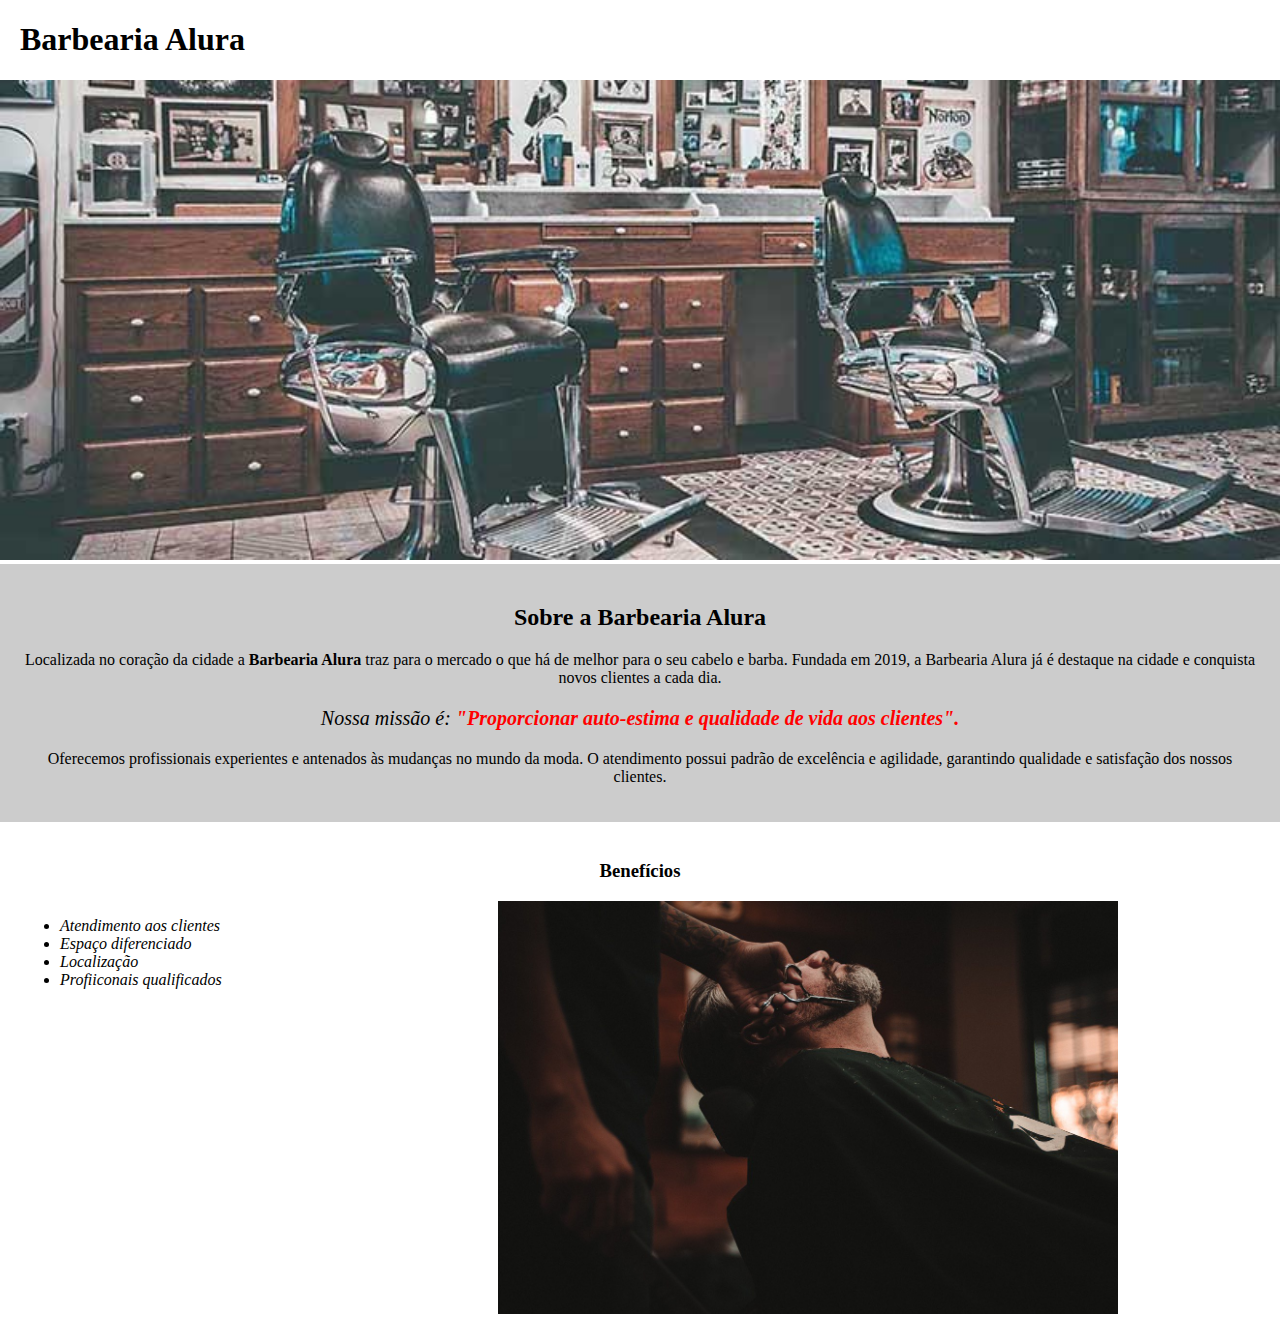
==== index.html @ cef58bca "First commit" ====
<!DOCTYPE html>
<html lang="pt-br">
<head>
    <meta charset="UTF-8">
    <meta http-equiv="X-UA-Compatible" content="IE=edge">
    <meta name="viewport" content="width=device-width, initial-scale=1.0">
    <link rel="stylesheet" href="styles.css">
    <title>Barbearia Alura</title>
</head>
<body>
    <header>
        <h1 class="title-principal">Barbearia Alura</h1>
    </header>
    <img id="banner" src="banner.jpg" alt="Barbearia Alura">
    <div class="principal">
        <h2 class="title-center">Sobre a Barbearia Alura</h2>
        
        <p>Localizada no coração da cidade a <strong>Barbearia Alura</strong> traz para o mercado o que há de melhor para o seu cabelo e barba. Fundada em 2019, a Barbearia Alura já é destaque na cidade e conquista novos clientes a cada dia.</p>

        <p id="missao"><em>Nossa missão é: <strong> "Proporcionar auto-estima e qualidade de vida aos clientes".</strong></p></em>

        <p>Oferecemos profissionais experientes e antenados às mudanças no mundo da moda. O atendimento possui padrão de excelência e agilidade, garantindo qualidade e satisfação dos nossos clientes.</p>
    </div>
    
    <div class="beneficios">
    <h3 class="title-center">Benefícios</h3>
        <ul>
            <li class="item">Atendimento aos clientes</li>
            <li class="item">Espaço diferenciado</li>
            <li class="item">Localização</li>
            <li class="item">Profiiconais qualificados</li>
        </ul>
        <img src="beneficios.jpg" alt="Benefícios" id="img_beneficios">
    </div>
</body>
</html>
---- styles.css ----
body{

    margin: 0;
    padding: 0;
}

.principal{
    background-color: #CCCCCC;
    padding: 20px;
}

.title-principal{
    padding-left: 20px;
}

#banner {
    width: 100%;
}

.title-center{
    text-align: center;
}

#missao{
    font-size: 20px;
}

p{
    text-align: center;
}

em strong{
    color: red;
}

.beneficios{
    background-color: #ffffff;
    padding: 20px;
}

.item{
    font-size: 16px;
    font-style: italic;
}

#img_beneficios{
    width: 50%;
}

ul{
    display: inline-block;
    vertical-align: top;
    width: 20%;
    margin-right: 15%;
}
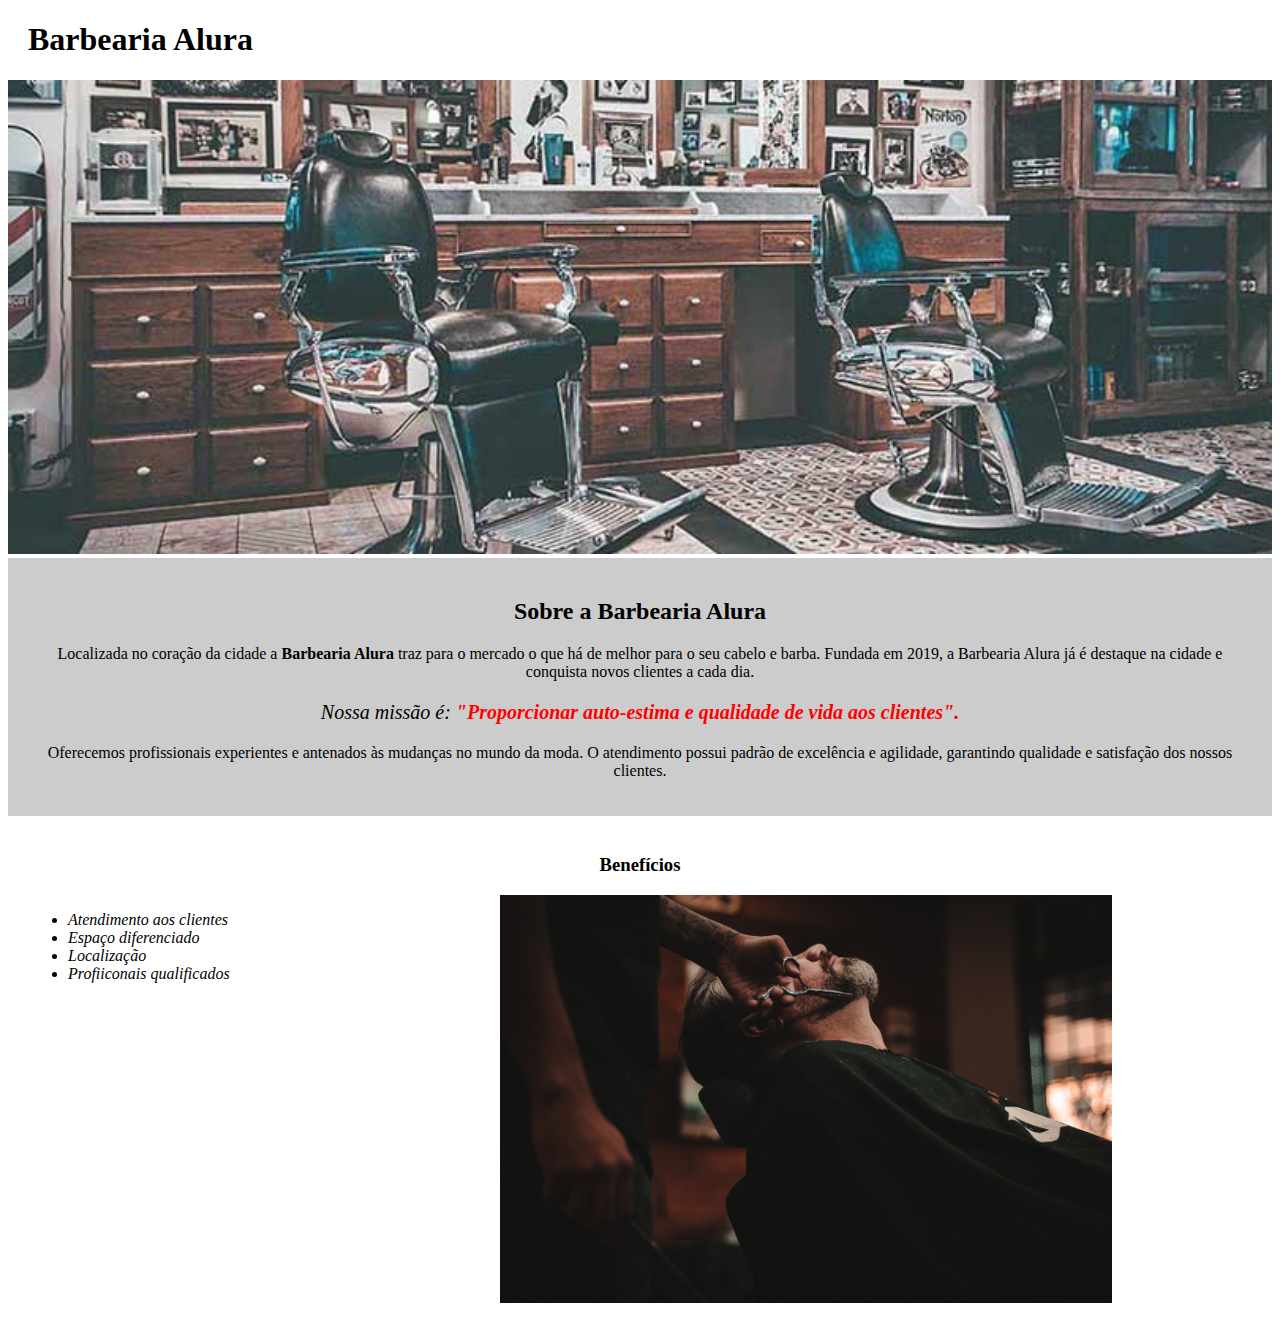
==== commit f9d91ae2: "Organizando projeto em pastas / finalizado header da página de produtos" ====
--- a/index.html
+++ b/index.html
@@ -4,14 +4,14 @@
     <meta charset="UTF-8">
     <meta http-equiv="X-UA-Compatible" content="IE=edge">
     <meta name="viewport" content="width=device-width, initial-scale=1.0">
-    <link rel="stylesheet" href="styles.css">
+    <link rel="stylesheet" href="css/styles.css">
     <title>Barbearia Alura</title>
 </head>
 <body>
     <header>
         <h1 class="title-principal">Barbearia Alura</h1>
     </header>
-    <img id="banner" src="banner.jpg" alt="Barbearia Alura">
+    <img id="banner" src="img/banner.jpg" alt="Barbearia Alura">
     <div class="principal">
         <h2 class="title-center">Sobre a Barbearia Alura</h2>
         
@@ -30,7 +30,7 @@
             <li class="item">Localização</li>
             <li class="item">Profiiconais qualificados</li>
         </ul>
-        <img src="beneficios.jpg" alt="Benefícios" id="img_beneficios">
+        <img src="img/beneficios.jpg" alt="Benefícios" id="img_beneficios">
     </div>
 </body>
 </html>--- a/css/styles.css
+++ b/css/styles.css
@@ -0,0 +1,49 @@
+.principal{
+    background-color: #CCCCCC;
+    padding: 20px;
+}
+
+.title-principal{
+    padding-left: 20px;
+}
+
+#banner {
+    width: 100%;
+}
+
+.title-center{
+    text-align: center;
+}
+
+#missao{
+    font-size: 20px;
+}
+
+p{
+    text-align: center;
+}
+
+em strong{
+    color: red;
+}
+
+.beneficios{
+    background-color: #ffffff;
+    padding: 20px;
+}
+
+.item{
+    font-size: 16px;
+    font-style: italic;
+}
+
+#img_beneficios{
+    width: 50%;
+}
+
+ul{
+    display: inline-block;
+    vertical-align: top;
+    width: 20%;
+    margin-right: 15%;
+}
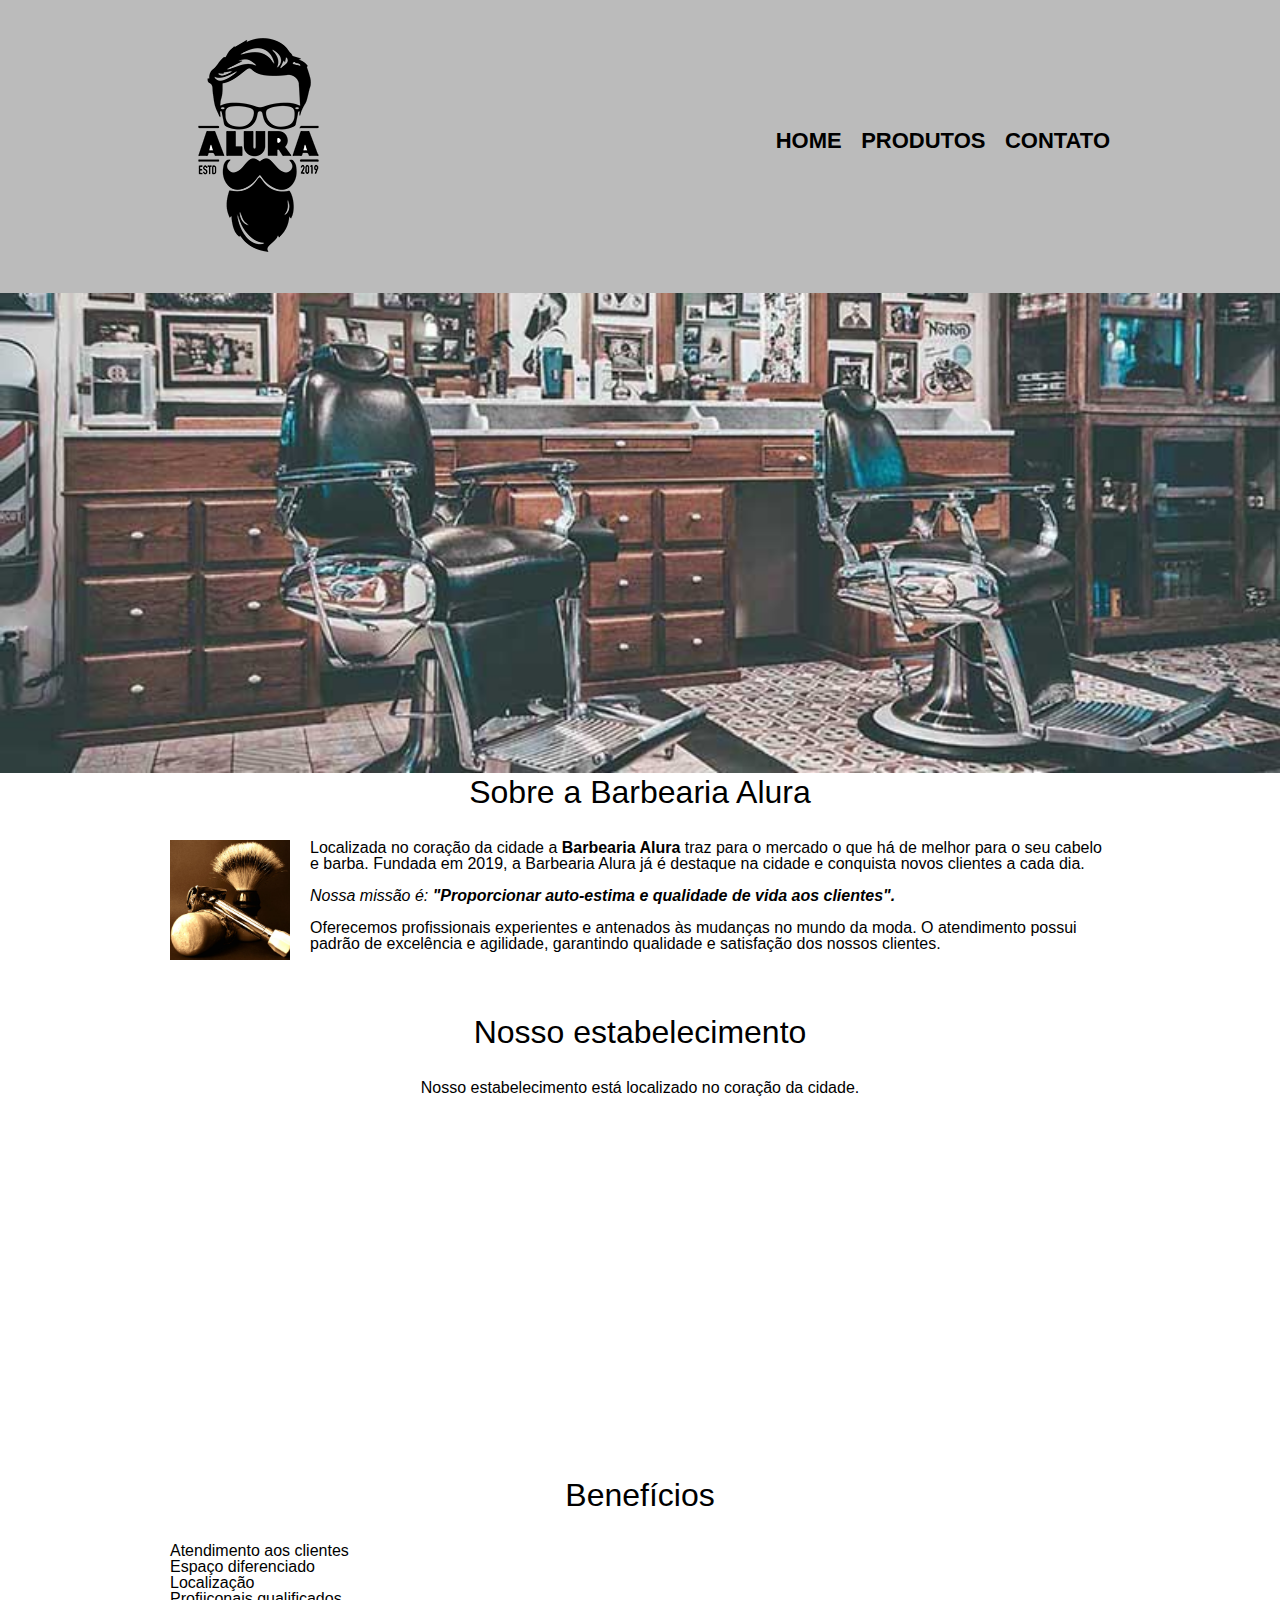
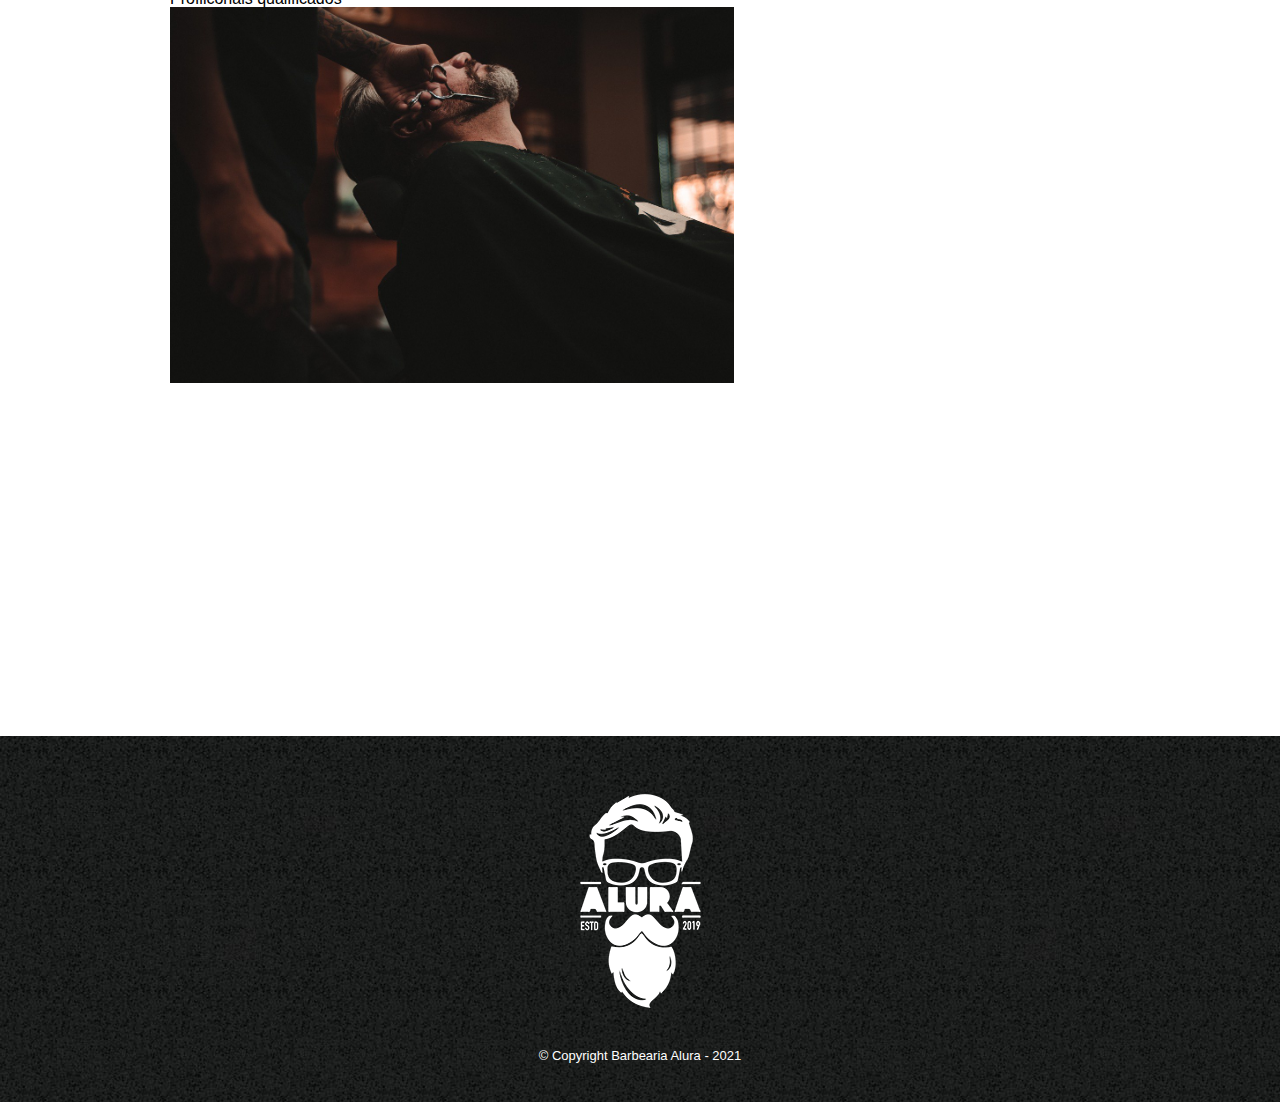
==== commit 1b0df283: "Adicionando mapa e video ao index" ====
--- a/index.html
+++ b/index.html
@@ -1,36 +1,77 @@
 <!DOCTYPE html>
 <html lang="pt-br">
+
 <head>
     <meta charset="UTF-8">
     <meta http-equiv="X-UA-Compatible" content="IE=edge">
     <meta name="viewport" content="width=device-width, initial-scale=1.0">
+    <link rel="stylesheet" href="css/reset.css">
     <link rel="stylesheet" href="css/styles.css">
     <title>Barbearia Alura</title>
 </head>
+
 <body>
     <header>
-        <h1 class="title-principal">Barbearia Alura</h1>
+        <div class="caixa">
+            <h1><img src="img/logo.png" alt="Logo"></h1>
+            <nav>
+                <ul>
+                    <li><a href="index.html">Home</a></li>
+                    <li><a href="produtos.html">Produtos</a></li>
+                    <li><a href="contato.html">Contato</a></li>
+                </ul>
+            </nav>
+        </div>
     </header>
-    <img id="banner" src="img/banner.jpg" alt="Barbearia Alura">
-    <div class="principal">
-        <h2 class="title-center">Sobre a Barbearia Alura</h2>
-        
-        <p>Localizada no coração da cidade a <strong>Barbearia Alura</strong> traz para o mercado o que há de melhor para o seu cabelo e barba. Fundada em 2019, a Barbearia Alura já é destaque na cidade e conquista novos clientes a cada dia.</p>
+    <img class="banner" src="img/banner.jpg" alt="Barbearia Alura">
+    <main>
+        <section class="principal">
+            <h2 class="titulo-principal">Sobre a Barbearia Alura</h2>
 
-        <p id="missao"><em>Nossa missão é: <strong> "Proporcionar auto-estima e qualidade de vida aos clientes".</strong></p></em>
+            <img class="utensilios" src="img/utensilios.jpg" alt="Utensilios de um barbeiro">
 
-        <p>Oferecemos profissionais experientes e antenados às mudanças no mundo da moda. O atendimento possui padrão de excelência e agilidade, garantindo qualidade e satisfação dos nossos clientes.</p>
-    </div>
-    
-    <div class="beneficios">
-    <h3 class="title-center">Benefícios</h3>
-        <ul>
-            <li class="item">Atendimento aos clientes</li>
-            <li class="item">Espaço diferenciado</li>
-            <li class="item">Localização</li>
-            <li class="item">Profiiconais qualificados</li>
-        </ul>
-        <img src="img/beneficios.jpg" alt="Benefícios" id="img_beneficios">
-    </div>
+            <p>Localizada no coração da cidade a <strong>Barbearia Alura</strong> traz para o mercado o que há de melhor
+                para o seu cabelo e barba. Fundada em 2019, a Barbearia Alura já é destaque na cidade e conquista novos
+                clientes a cada dia.</p>
+
+            <p id="missao"><em>Nossa missão é: <strong> "Proporcionar auto-estima e qualidade de vida aos
+                        clientes".</strong></p></em>
+
+            <p>Oferecemos profissionais experientes e antenados às mudanças no mundo da moda. O atendimento possui
+                padrão de excelência e agilidade, garantindo qualidade e satisfação dos nossos clientes.</p>
+        </section>
+
+        <section class="mapa">
+            <h3 class="titulo-principal">Nosso estabelecimento</h3>
+            <p>Nosso estabelecimento está localizado no coração da cidade.</p>
+            <iframe
+                src="https://www.google.com/maps/embed?pb=!1m14!1m8!1m3!1d29250.95490462611!2d-46.6433017!3d-23.5910827!3m2!1i1024!2i768!4f13.1!3m3!1m2!1s0x94ce5a2b2ed7f3a1%3A0xab35da2f5ca62674!2sCaelum%20-%20Escola%20de%20Tecnologia!5e0!3m2!1spt-BR!2sbr!4v1625686570584!5m2!1spt-BR!2sbr"
+                width="100%" height="300" style="border:0;" allowfullscreen="" loading="lazy"></iframe>
+        </section>
+
+
+
+        <section class="beneficios">
+            <h3 class="titulo-principal">Benefícios</h3>
+            <ul>
+                <li class="item">Atendimento aos clientes</li>
+                <li class="item">Espaço diferenciado</li>
+                <li class="item">Localização</li>
+                <li class="item">Profiiconais qualificados</li>
+            </ul>
+            <img src="img/beneficios.jpg" alt="Benefícios" class="img_beneficios">
+
+            <div class="video">
+                <iframe width="560" height="315" src="https://www.youtube.com/embed/wcVVXUV0YUY" frameborder="0"
+                    allow="accelerometer; autoplay; encrypted-media; gyroscope; picture-in-picture"
+                    allowfullscreen></iframe>
+            </div>
+        </section>
+    </main>
+    <footer>
+        <img src="/img/logo-branco.png" alt="Logo footer">
+        <p class="copyright">&copy; Copyright Barbearia Alura - 2021</p>
+    </footer>
 </body>
+
 </html>--- a/css/styles.css
+++ b/css/styles.css
@@ -1,49 +1,203 @@
-.principal{
-    background-color: #CCCCCC;
-    padding: 20px;
-}
-
-.title-principal{
-    padding-left: 20px;
-}
-
-#banner {
-    width: 100%;
-}
-
-.title-center{
-    text-align: center;
-}
-
-#missao{
-    font-size: 20px;
-}
-
-p{
-    text-align: center;
-}
-
-em strong{
-    color: red;
-}
-
-.beneficios{
-    background-color: #ffffff;
-    padding: 20px;
-}
-
-.item{
-    font-size: 16px;
-    font-style: italic;
-}
-
-#img_beneficios{
-    width: 50%;
-}
-
-ul{
-    display: inline-block;
-    vertical-align: top;
-    width: 20%;
-    margin-right: 15%;
-}
+body{
+	font-family: 'Montserrat', sans-serif;
+}
+
+header {
+	background: #BBBBBB;
+	padding: 20px 0;
+}
+
+.caixa {
+	position: relative;
+	width: 940px;
+	margin: 0 auto;
+}
+
+nav {
+	position: absolute;
+	top: 110px;
+	right: 0;
+}
+
+nav li {
+	display: inline;
+	margin: 0 0 0 15px;
+}
+
+nav a {
+	text-transform: uppercase;
+	color: #000000;
+	font-weight: bold;
+	font-size: 22px;
+	text-decoration: none;
+}
+
+nav a:hover {
+	color: #C78C19;
+	text-decoration: underline;
+}
+
+.produtos {
+	width: 940px;
+	margin: 0 auto;
+	padding: 50px 0;
+}
+
+.produtos li {
+	display: inline-block;
+	text-align: center;
+	width: 30%;
+	vertical-align: top;
+	margin: 0 1.5%;
+	padding: 30px 20px;
+	box-sizing: border-box;
+	border: 2px solid #000000;
+	border-radius: 10px;
+}
+
+.produtos li:hover {
+	border-color: #C78C19;
+}
+
+.produtos li:active {
+	border-color: #088C19;	
+}
+
+.produtos li:hover h2 {
+	font-size: 34px;
+}
+
+.produtos h2 {
+	font-size: 30px;
+	font-weight: bold;
+}
+
+.produto-descricao {
+	font-size: 18px;
+}
+
+.produto-preco {
+	font-size: 22px;
+	font-weight: bold;
+	margin-top: 10px;
+}
+
+footer {
+	text-align: center;
+	background: url("/img/bg.jpg");
+	padding: 40px 0;
+}
+
+.copyright {
+	color: #FFFFFF;
+	font-size: 13px;
+	margin: 20px 0 0;
+}
+
+main {
+	width: 940px;
+	margin: 0 auto;
+}
+
+form {
+	margin: 40px 0;
+}
+
+form label, form legend {
+	display:block;
+	font-size: 20px;
+	margin: 0 0 10px;
+}
+
+.input-padrao {
+	display: block;
+	margin: 0 0 20px;
+	padding: 10px 25px;
+	width: 50%;
+}
+
+.checkbox {
+	margin: 20px 0;
+}
+
+.enviar {
+	width:40%;
+	padding: 15px 0;
+	background: orange;
+	color: white;
+	font-weight: bold;
+	font-size: 18px;
+	border: none;
+	border-radius: 5px;
+	transition: 1s all;
+	cursor: pointer;
+}
+
+.enviar:hover {
+	background: darkorange;
+	transform: scale(1.2);
+}
+
+table {
+	margin: 20px 0 40px;
+}
+
+thead {
+	background: #555555;
+	color: white;
+	font-weight: bold;
+}
+
+td, th {
+	border: 1px solid #000000;
+	padding: 8px 15px;
+}
+
+/* Página inicial */
+
+.banner{
+	width: 100%;
+}
+
+.titulo-principal{
+	text-align: center;
+	font-size: 2em;
+	margin: 0 0 1em;
+	clear: left; /* Limpa o efeito de float */
+}
+
+.principal p {
+	margin: 0 0 1em;
+}
+
+.principal strong {
+	font-weight: bold;
+}
+
+.principal em {
+	font-style: italic;
+}
+
+.utensilios {
+	width: 120px;
+	float: left; /* Tanto o float:left quanto o float: right servem para que o elemento se destaque na tela, deixe de ocupar o espaço em que estava, para que os outros elementos possam se posicionar ao redor dele */
+	margin: 0 20px 20px 0;
+}
+
+.img_beneficios {
+	width: 60%;
+}
+
+.mapa {
+	padding: 3em 0;
+}
+
+.mapa p {
+	margin: 0 0 2em;
+	text-align: center;
+}
+
+.video {
+	width: 560px;
+	margin: 1em auto;
+}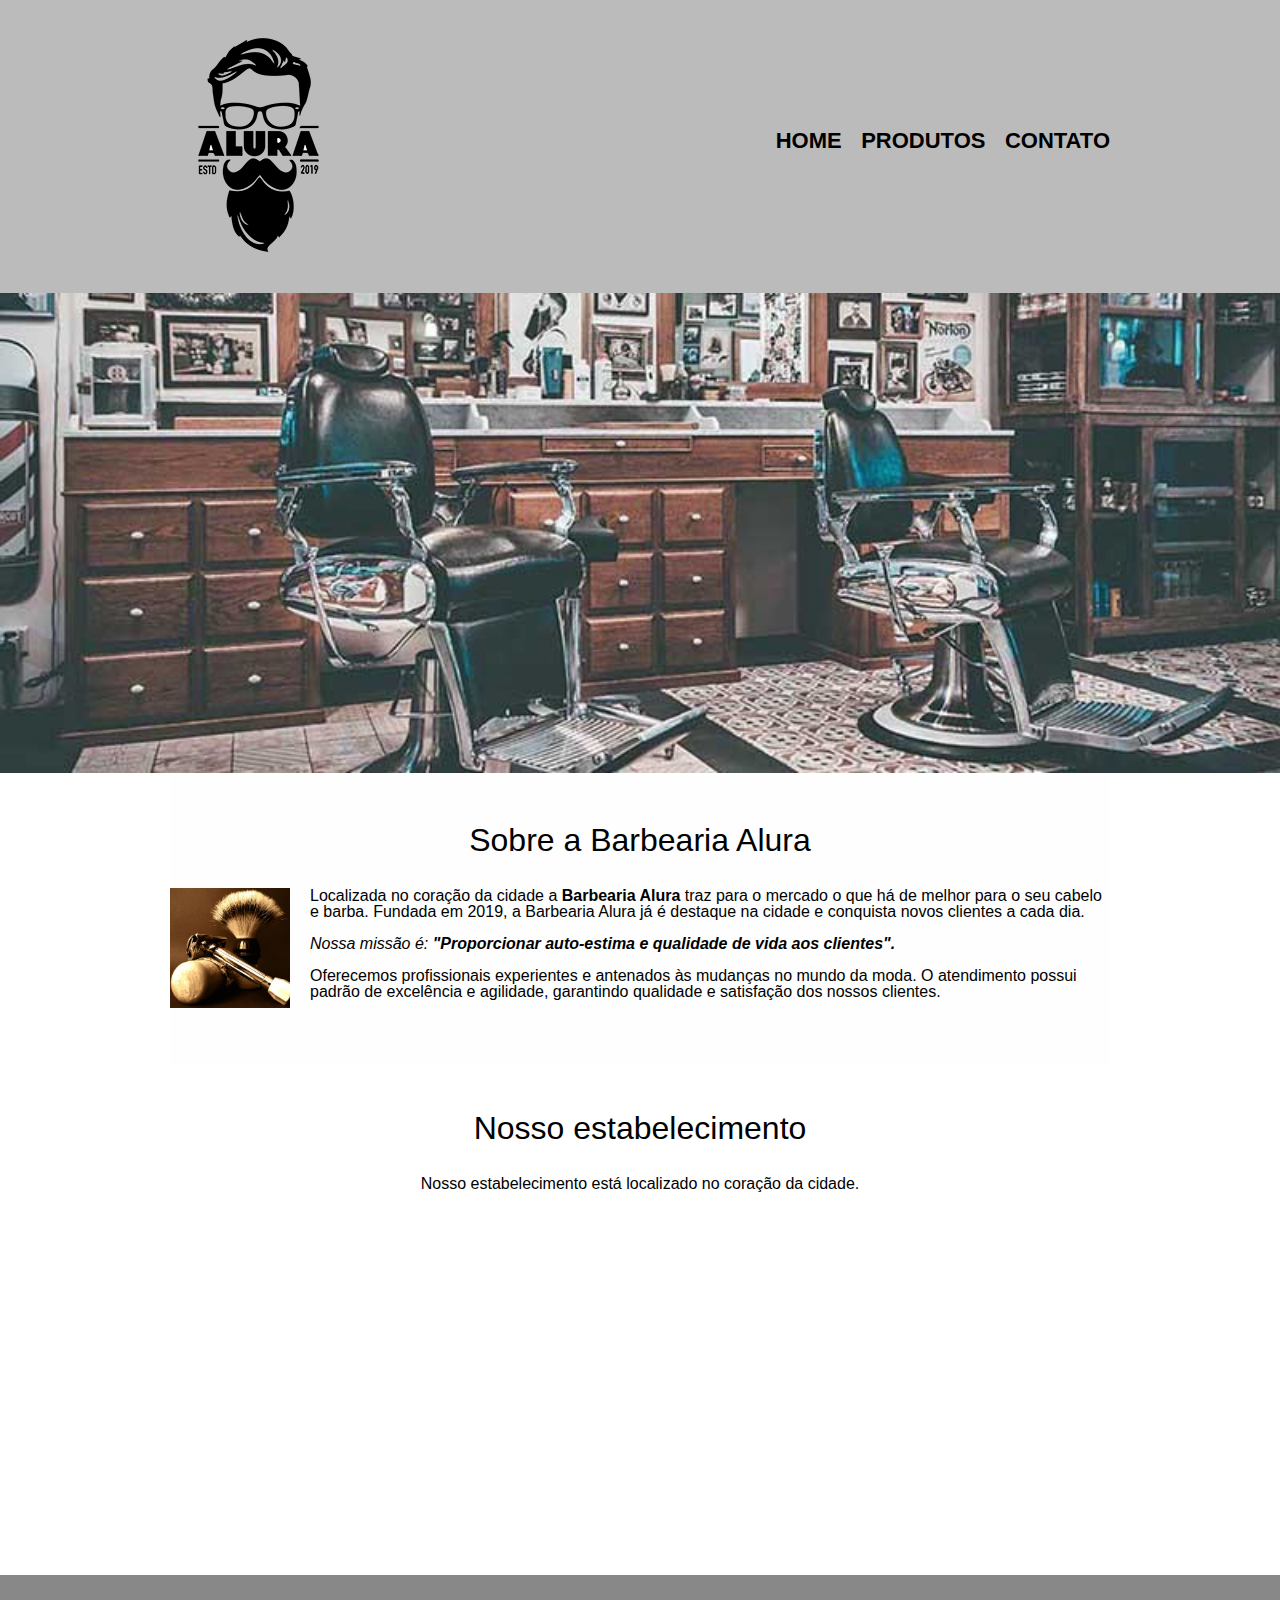
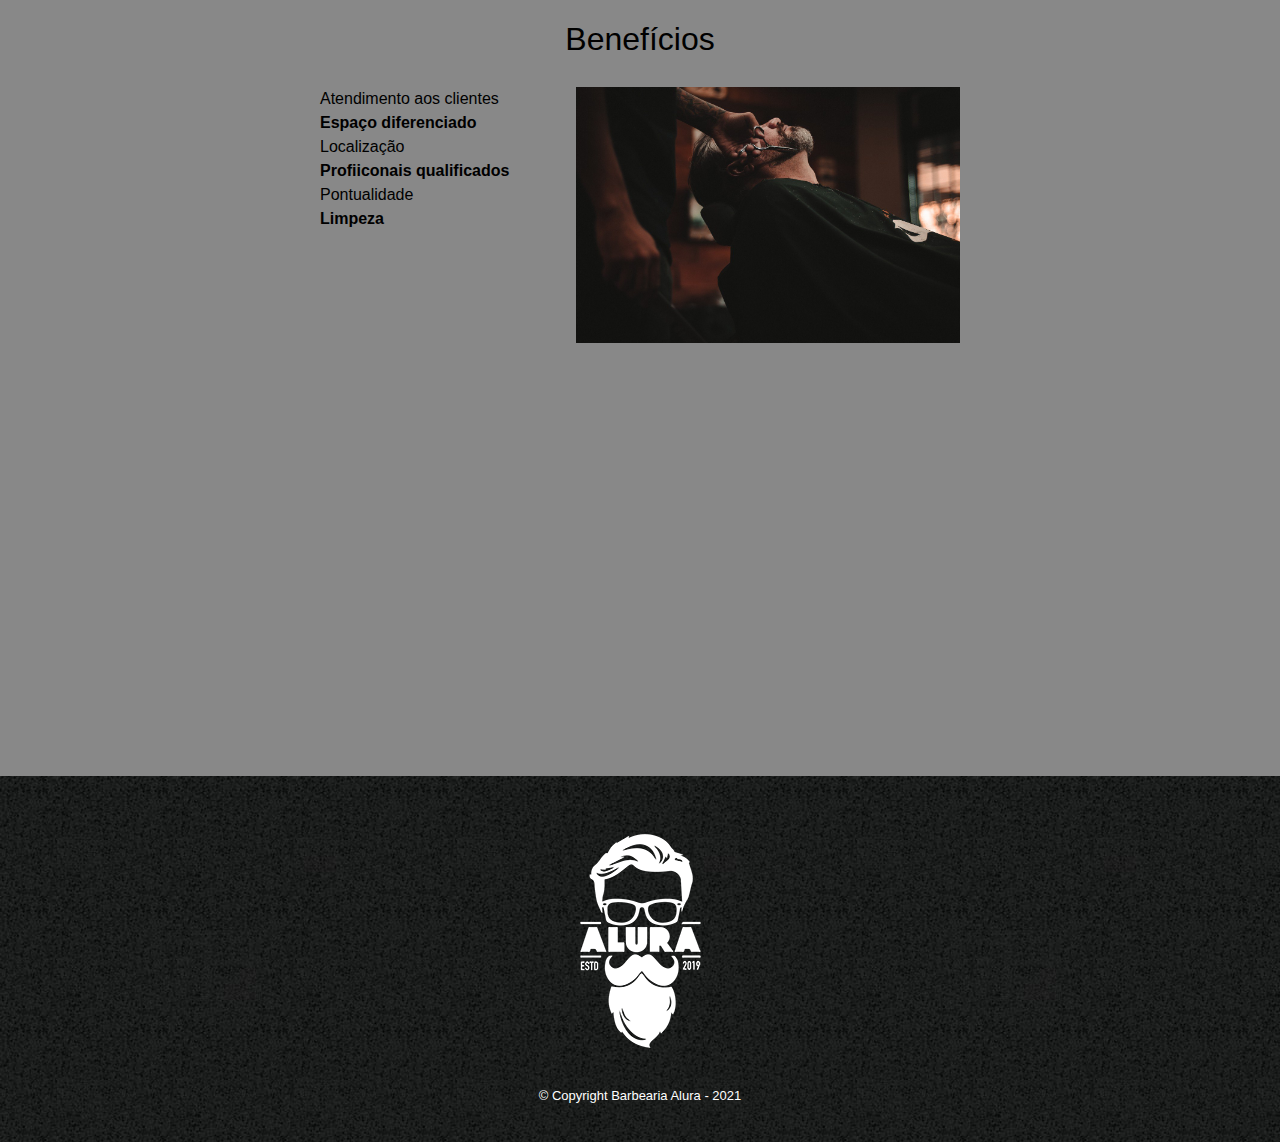
==== commit 071740a1: "Adicionando mapa e video ao index" ====
--- a/index.html
+++ b/index.html
@@ -44,22 +44,27 @@
         <section class="mapa">
             <h3 class="titulo-principal">Nosso estabelecimento</h3>
             <p>Nosso estabelecimento está localizado no coração da cidade.</p>
-            <iframe
-                src="https://www.google.com/maps/embed?pb=!1m14!1m8!1m3!1d29250.95490462611!2d-46.6433017!3d-23.5910827!3m2!1i1024!2i768!4f13.1!3m3!1m2!1s0x94ce5a2b2ed7f3a1%3A0xab35da2f5ca62674!2sCaelum%20-%20Escola%20de%20Tecnologia!5e0!3m2!1spt-BR!2sbr!4v1625686570584!5m2!1spt-BR!2sbr"
-                width="100%" height="300" style="border:0;" allowfullscreen="" loading="lazy"></iframe>
+            <div class="mapa-conteudo">
+                <iframe
+                    src="https://www.google.com/maps/embed?pb=!1m14!1m8!1m3!1d29250.95490462611!2d-46.6433017!3d-23.5910827!3m2!1i1024!2i768!4f13.1!3m3!1m2!1s0x94ce5a2b2ed7f3a1%3A0xab35da2f5ca62674!2sCaelum%20-%20Escola%20de%20Tecnologia!5e0!3m2!1spt-BR!2sbr!4v1625686570584!5m2!1spt-BR!2sbr"
+                    width="100%" height="300" style="border:0;" allowfullscreen="" loading="lazy"></iframe>
+            </div>
         </section>
 
 
 
         <section class="beneficios">
             <h3 class="titulo-principal">Benefícios</h3>
-            <ul>
-                <li class="item">Atendimento aos clientes</li>
-                <li class="item">Espaço diferenciado</li>
-                <li class="item">Localização</li>
-                <li class="item">Profiiconais qualificados</li>
-            </ul>
-            <img src="img/beneficios.jpg" alt="Benefícios" class="img_beneficios">
+            <div class="conteudo-beneficios">
+                <ul class="lista-beneficios">
+                    <li class="item">Atendimento aos clientes</li>
+                    <li class="item">Espaço diferenciado</li>
+                    <li class="item">Localização</li>
+                    <li class="item">Profiiconais qualificados</li>
+                    <li class="item">Pontualidade</li>
+                    <li class="item">Limpeza</li>
+                </ul><img src="img/beneficios.jpg" alt="Benefícios" class="img_beneficios">
+            </div>
 
             <div class="video">
                 <iframe width="560" height="315" src="https://www.youtube.com/embed/wcVVXUV0YUY" frameborder="0"
--- a/css/styles.css
+++ b/css/styles.css
@@ -94,11 +94,6 @@
 	margin: 20px 0 0;
 }
 
-main {
-	width: 940px;
-	margin: 0 auto;
-}
-
 form {
 	margin: 40px 0;
 }
@@ -166,6 +161,13 @@
 	clear: left; /* Limpa o efeito de float */
 }
 
+.principal  {
+	padding: 3em 0;
+	background-color: #FEFEFE;
+	width: 940px;
+	margin: 0 auto;
+}
+
 .principal p {
 	margin: 0 0 1em;
 }
@@ -184,6 +186,30 @@
 	margin: 0 20px 20px 0;
 }
 
+.beneficios{
+	padding: 3em 0;
+	background-color: #888888;
+}
+
+.item{
+	line-height: 1.5; /* Espaçamento entre as linhas */
+}
+
+.item:nth-child(2n){  /* Aplica aos elementos pares da lista */
+	font-weight: bold;
+}
+
+.conteudo-beneficios{
+	width: 640px;
+	margin: 0 auto;
+}
+
+.lista-beneficios{
+	width:  40%;
+	display: inline-block;
+	vertical-align: top;
+}
+
 .img_beneficios {
 	width: 60%;
 }
@@ -192,6 +218,11 @@
 	padding: 3em 0;
 }
 
+.mapa-conteudo{
+	width: 940px;
+	margin: 0 auto;
+}
+
 .mapa p {
 	margin: 0 0 2em;
 	text-align: center;
@@ -199,5 +230,5 @@
 
 .video {
 	width: 560px;
-	margin: 1em auto;
+	margin: 2em auto;
 }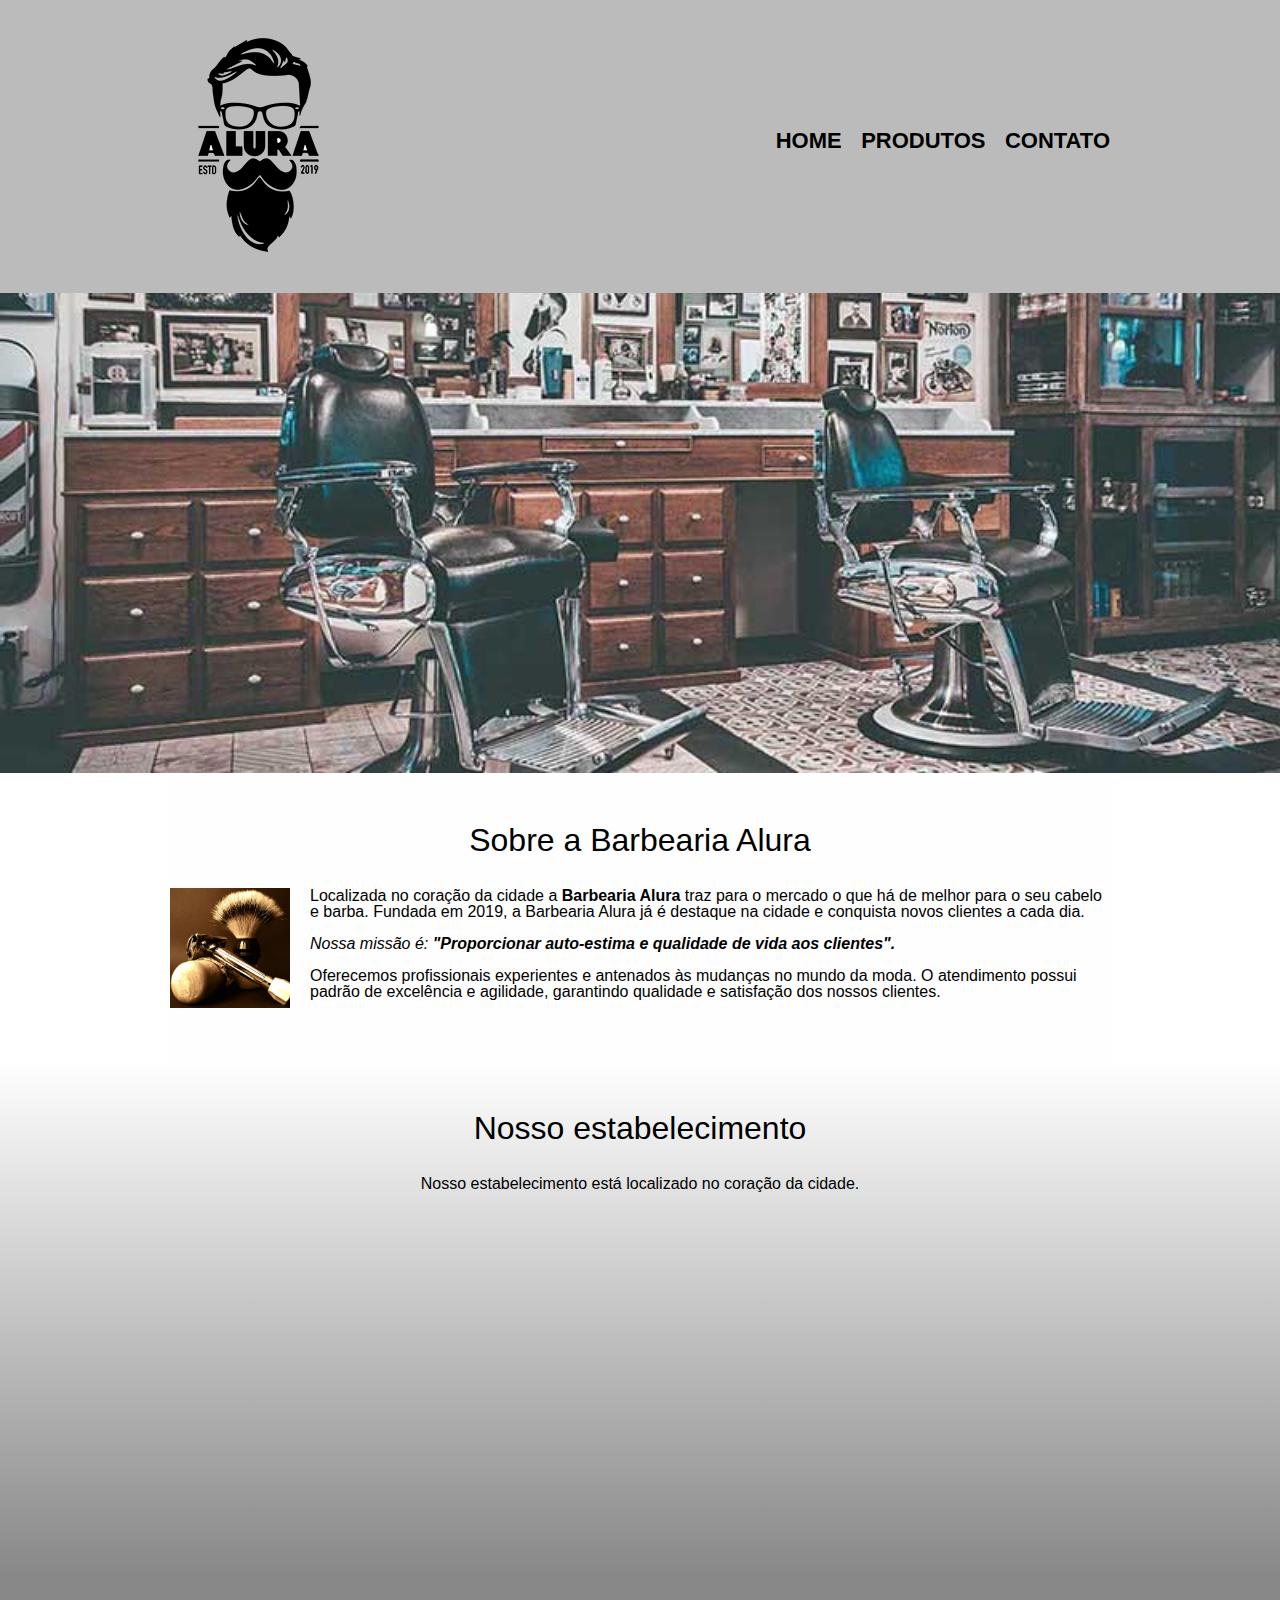
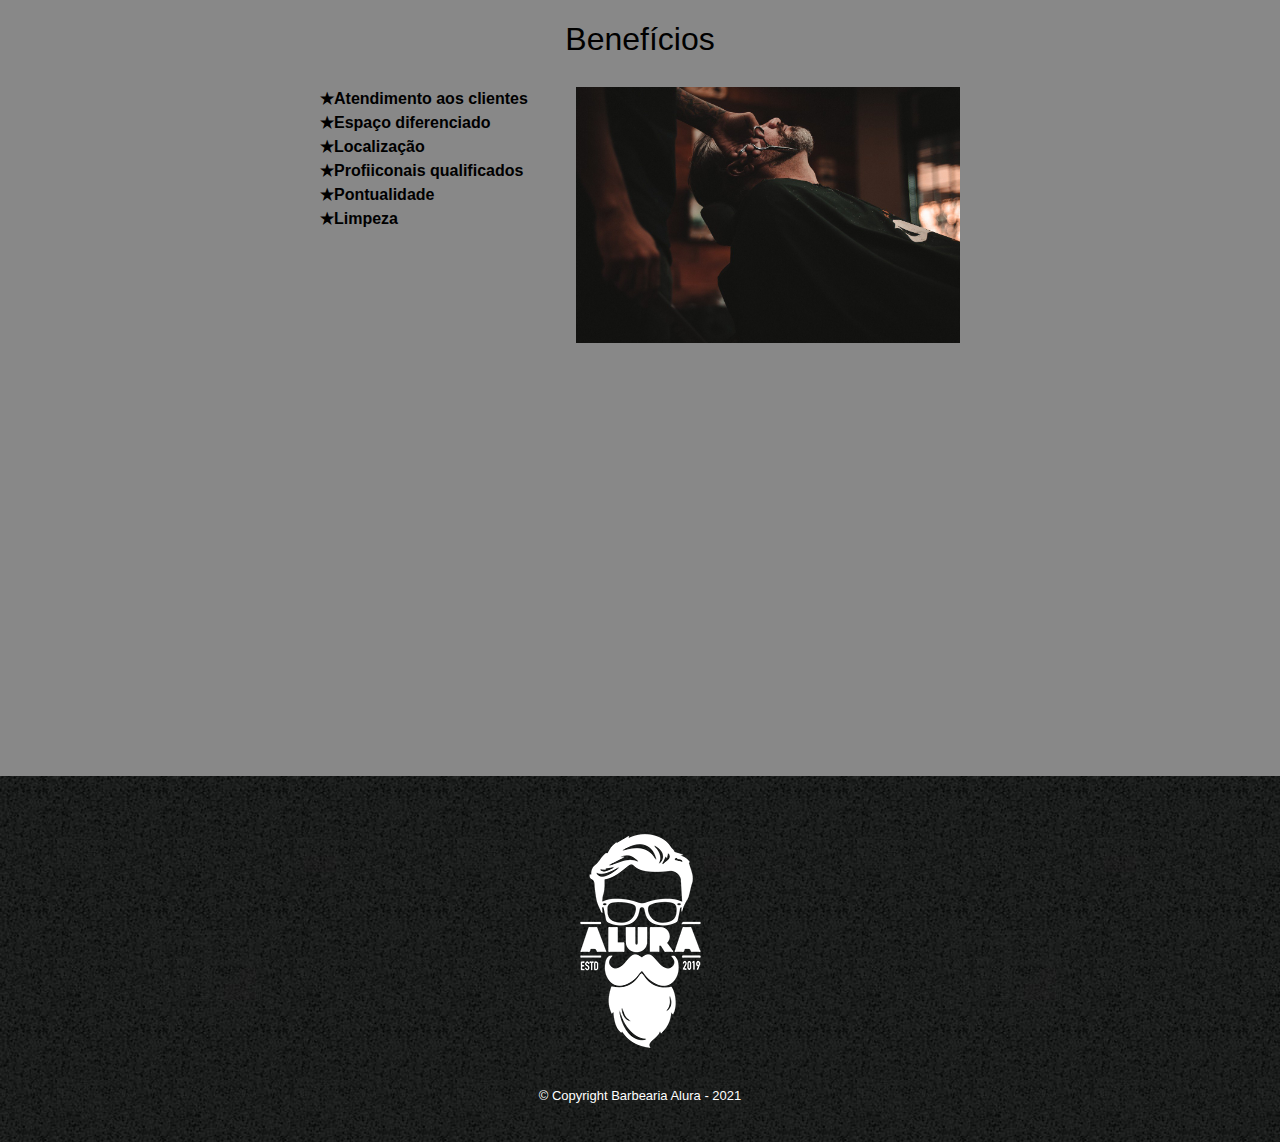
==== commit c706c3f8: "Finalizando projeto" ====
--- a/index.html
+++ b/index.html
@@ -67,7 +67,7 @@
             </div>
 
             <div class="video">
-                <iframe width="560" height="315" src="https://www.youtube.com/embed/wcVVXUV0YUY" frameborder="0"
+                <iframe width="100%" height="315" src="https://www.youtube.com/embed/wcVVXUV0YUY" frameborder="0"
                     allow="accelerometer; autoplay; encrypted-media; gyroscope; picture-in-picture"
                     allowfullscreen></iframe>
             </div>
--- a/css/styles.css
+++ b/css/styles.css
@@ -161,6 +161,12 @@
 	clear: left; /* Limpa o efeito de float */
 }
 
+
+
+.item:before{
+	content: "★";
+}
+
 .principal  {
 	padding: 3em 0;
 	background-color: #FEFEFE;
@@ -195,7 +201,7 @@
 	line-height: 1.5; /* Espaçamento entre as linhas */
 }
 
-.item:nth-child(2n){  /* Aplica aos elementos pares da lista */
+.item:nth-child(1n){  /* Aplica aos elementos pares da lista */
 	font-weight: bold;
 }
 
@@ -212,10 +218,17 @@
 
 .img_beneficios {
 	width: 60%;
+	opacity: 1;
+	transition: 400ms;
+}
+
+.img_beneficios:hover {
+	opacity: 0.3;
 }
 
 .mapa {
 	padding: 3em 0;
+	background: linear-gradient(#FEFEFE, #888888);
 }
 
 .mapa-conteudo{
@@ -231,4 +244,61 @@
 .video {
 	width: 560px;
 	margin: 2em auto;
-}+}
+
+@media screen and (max-width: 480px){
+	.caixa, .principal, .conteudo-beneficios, .mapa-conteudo, .video{
+		width: auto;
+	}
+
+	h1 {
+		text-align: center;
+	}
+
+	nav{
+		position: static;
+	}
+
+	.lista-beneficios, .img_beneficios{
+		width: 100%;
+	}
+
+}
+
+/* .titulo-principal:first-letter{
+	font-weight: bold;
+}
+
+p:first-line{
+	font-style: italic;
+} */
+
+/* .titulo-principal:before{
+	content: "[ ";
+}
+
+.titulo-principal:after{
+	content: " ]";
+} */
+
+/* main > p {
+	background-color: rebeccapurple;
+}  Seleciona os filhos diretos da tag main */
+
+/* img + p {
+	background-color: blue;
+} Seleciona o elemento p que vem logo após uma imagem */
+
+/* img ~ p {
+	background-color: blue;
+} Seleciona todos os elementos p que vem logo após uma imagem */
+
+/* .principal p:not(#missao){
+	background-color: orange;
+} Seleciona todos os elementos que não possuem o id missao */
+
+/* img {
+	width: calc(40% - 26px);
+} Calcula tamanhos de elementos dinamicamente */
+
+/* box-shadow: inset 0 0 5px black; Cria uma sombra interna ao elemento */